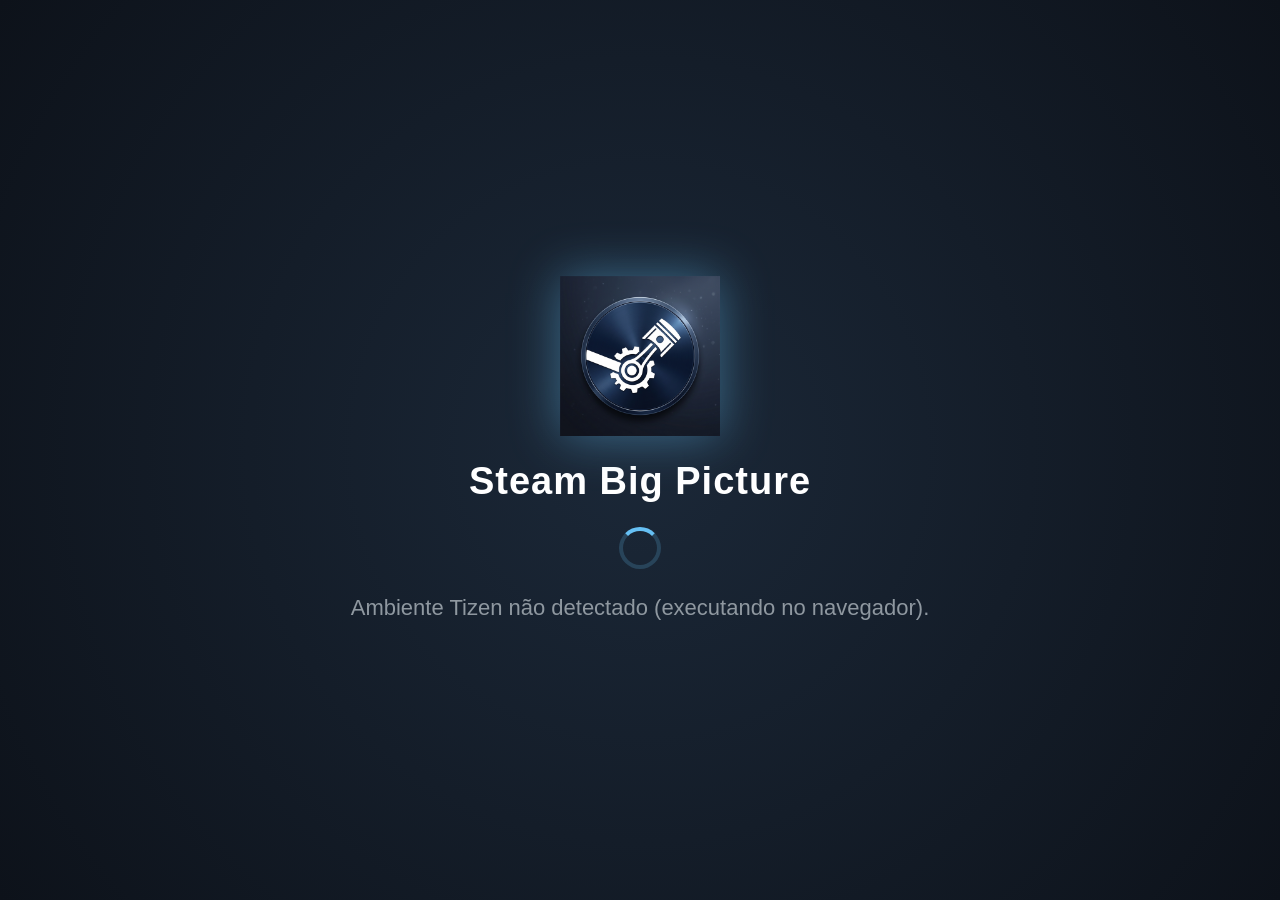
==== tizen-steam/index.html @ 8832f9e6 "Add Steam Big Picture shortcut app, separated WebRTC media stream IDs, and in-stream modal selectors" ====
<!DOCTYPE html>
<html lang="pt-BR">
<head>
  <meta charset="utf-8">
  <title>Steam Big Picture</title>
  <link rel="stylesheet" href="ui.css">
</head>
<body>
  <main class="splash-container">
    <img class="steam-logo" src="assets/steam-icon.png" alt="Steam Logo">
    <h1>Steam Big Picture</h1>
    <div id="spinner" class="spinner"></div>
    <p id="status-message" class="status-message">Iniciando Moonlight WebRTC...</p>
  </main>
  <script src="app.js"></script>
</body>
</html>
---- tizen-steam/ui.css ----
:root {
  --bg-gradient: radial-gradient(circle at center, #1b2838 0%, #0d121a 100%);
  --steam-blue: #66c0f4;
  --text-primary: #ffffff;
  --text-muted: #8f98a0;
}

* {
  box-sizing: border-box;
  margin: 0;
  padding: 0;
}

html, body {
  width: 100%;
  height: 100%;
  overflow: hidden;
  background: #0d121a;
  background: var(--bg-gradient);
  color: var(--text-primary);
  font-family: Arial, sans-serif;
  display: flex;
  align-items: center;
  justify-content: center;
}

.splash-container {
  display: flex;
  flex-direction: column;
  align-items: center;
  justify-content: center;
  text-align: center;
  gap: 24px;
}

.steam-logo {
  width: 160px;
  height: 160px;
  filter: drop-shadow(0 0 25px rgba(102, 192, 244, 0.45));
  animation: pulse 2.5s infinite ease-in-out;
}

h1 {
  font-size: 38px;
  font-weight: 700;
  letter-spacing: 1px;
}

.status-message {
  font-size: 22px;
  color: var(--text-muted);
  max-width: 600px;
  line-height: 1.4;
}

.spinner {
  width: 42px;
  height: 42px;
  border: 4px solid rgba(102, 192, 244, 0.2);
  border-top-color: var(--steam-blue);
  border-radius: 50%;
  animation: spin 0.9s infinite linear;
}

.error-message {
  color: #ff6b6b;
}

@keyframes spin {
  0% { transform: rotate(0deg); }
  100% { transform: rotate(360deg); }
}

@keyframes pulse {
  0%, 100% { transform: scale(1); opacity: 0.95; }
  50% { transform: scale(1.04); opacity: 1; }
}
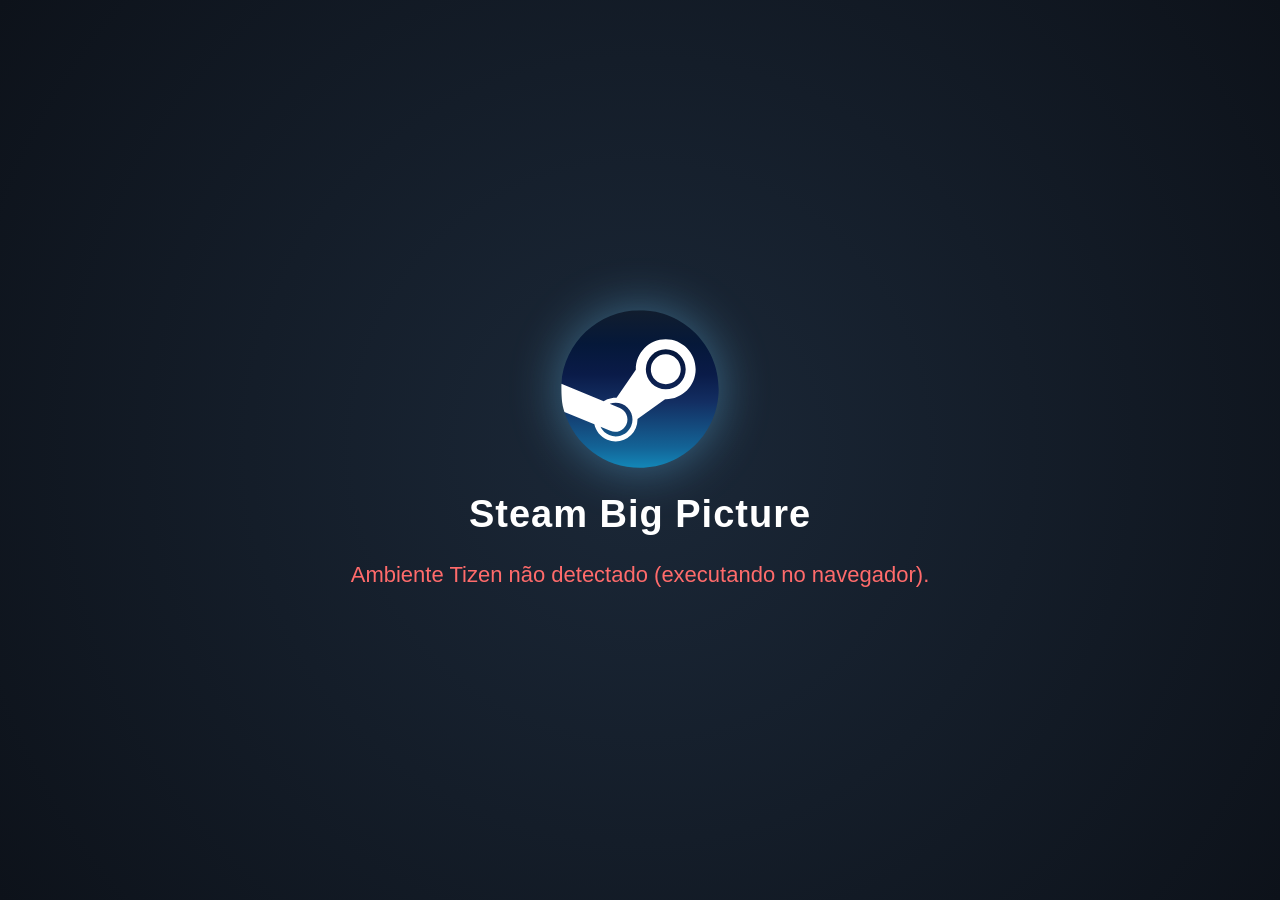
==== commit ee86a79a: "Use official Steam SVG icon and prevent app exit during in-stream settings switch" ====
--- a/tizen-steam/index.html
+++ b/tizen-steam/index.html
@@ -7,7 +7,7 @@
 </head>
 <body>
   <main class="splash-container">
-    <img class="steam-logo" src="assets/steam-icon.png" alt="Steam Logo">
+    <img class="steam-logo" src="assets/Steam_icon_logo.svg" alt="Steam Logo">
     <h1>Steam Big Picture</h1>
     <div id="spinner" class="spinner"></div>
     <p id="status-message" class="status-message">Iniciando Moonlight WebRTC...</p>
